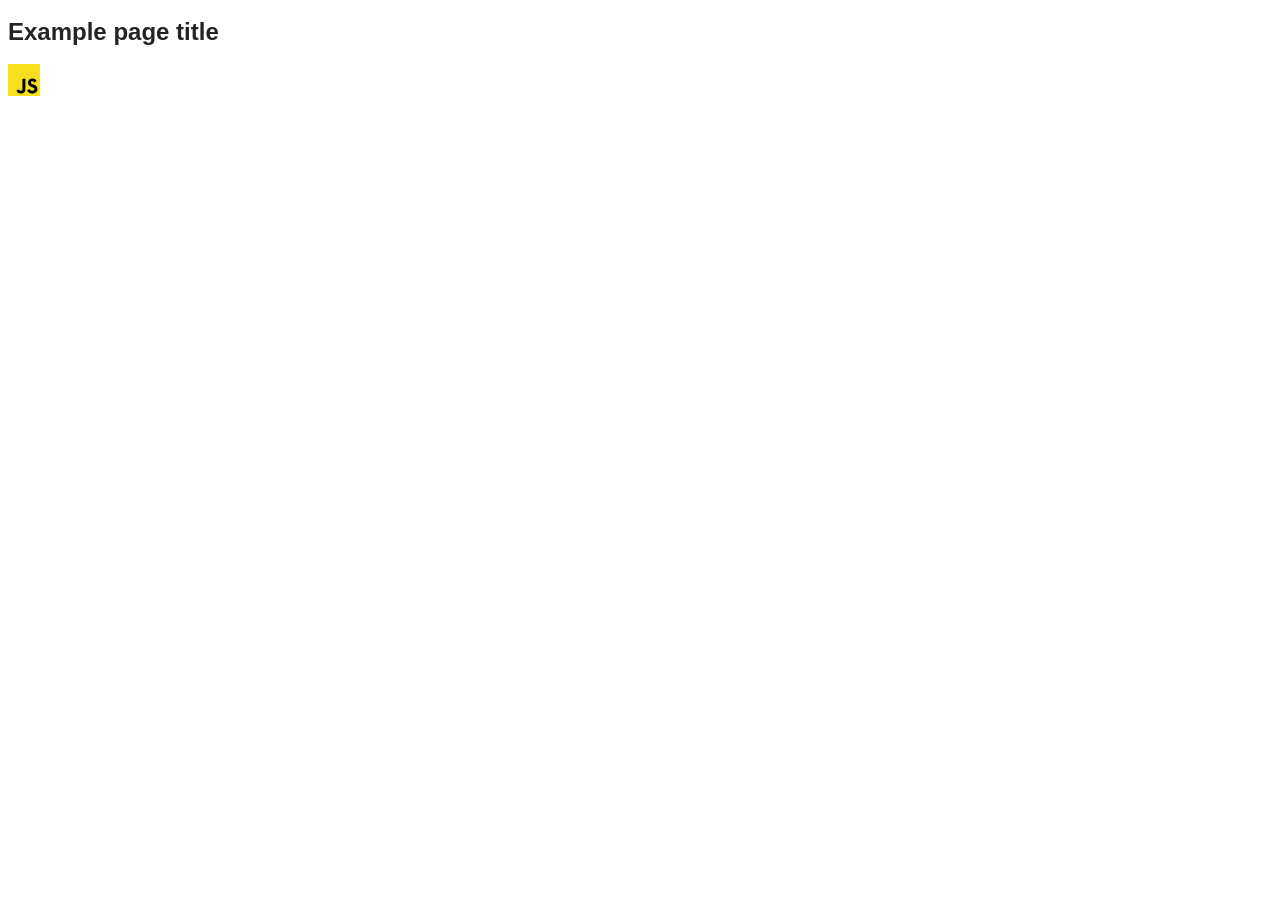
==== src/index.html @ 571d2d41 "Initial commit" ====
<!DOCTYPE html>
<html lang="en">
  <head>
    <meta charset="UTF-8" />
    <link rel="icon" type="image/svg+xml" href="/favicon.svg" />
    <meta name="viewport" content="width=device-width, initial-scale=1.0" />
    <title>Vanilla App Template</title>
    <link rel="stylesheet" href="./css/styles.css" />
  </head>
  <body>
    <load ="partials/header.html" />

    <section>
      <h1>Example page title</h1>
      <!-- Path to images as from index.html file -->
      <img src="./img/javascript.svg" alt="" />
    </section>

    <!-- Loads the specified .html file -->
    <load ="partials/vite-promo.html" />

    <script type="module" src="./main.js"></script>
  </body>
</html>
---- src/css/styles.css ----
/**
  |============================
  | include css partials with
  | default @import url()
  |============================
*/
@import url('./reset.css');
@import url('./vite-promo.css');
@import url('./header.css');

:root {
  font-family: Inter, Avenir, Helvetica, Arial, sans-serif;
  font-size: 16px;
  line-height: 24px;
  font-weight: 400;

  color: #242424;
  background-color: rgba(255, 255, 255, 0.87);

  font-synthesis: none;
  text-rendering: optimizeLegibility;
  -webkit-font-smoothing: antialiased;
  -moz-osx-font-smoothing: grayscale;
  -webkit-text-size-adjust: 100%;
}
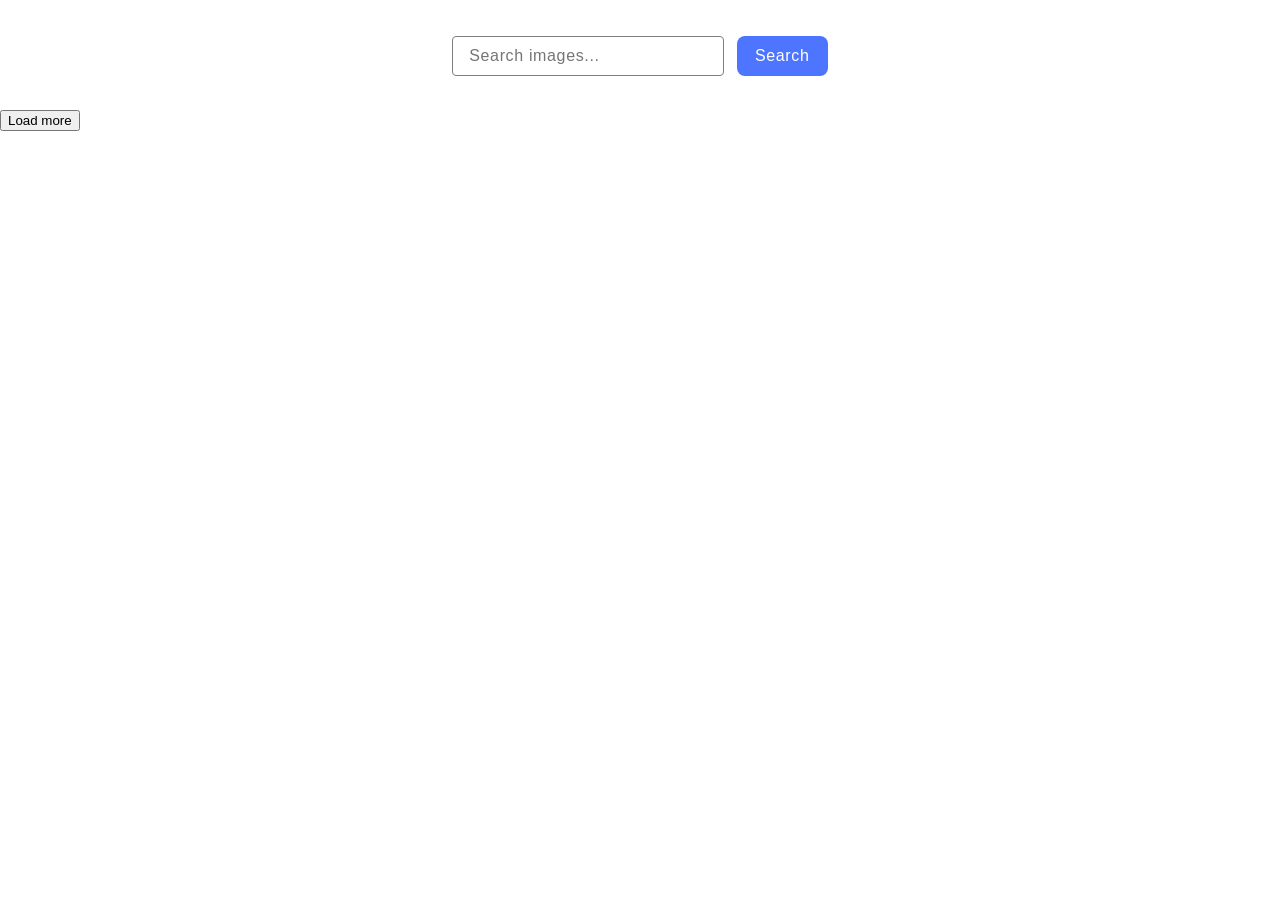
==== commit f8fb5dd8: "start do hw12" ====
--- a/src/index.html
+++ b/src/index.html
@@ -8,17 +8,12 @@
     <link rel="stylesheet" href="./css/styles.css" />
   </head>
   <body>
-    <load ="partials/header.html" />
-
-    <section>
-      <h1>Example page title</h1>
-      <!-- Path to images as from index.html file -->
-      <img src="./img/javascript.svg" alt="" />
-    </section>
-
-    <!-- Loads the specified .html file -->
-    <load ="partials/vite-promo.html" />
-
+    <form class="search-form">
+      <input type="text" name="user_keyword" placeholder="Search images..." />
+      <button class="search-btn" type="submit">Search</button>
+    </form>
+    <ul class="gallery"></ul>
+    <button class="load-more-btn" type="button">Load more</button>
     <script type="module" src="./main.js"></script>
   </body>
 </html>
--- a/src/css/styles.css
+++ b/src/css/styles.css
@@ -1,12 +1,4 @@
-/**
-  |============================
-  | include css partials with
-  | default @import url()
-  |============================
-*/
 @import url('./reset.css');
-@import url('./vite-promo.css');
-@import url('./header.css');
 
 :root {
   font-family: Inter, Avenir, Helvetica, Arial, sans-serif;
@@ -23,3 +15,102 @@
   -moz-osx-font-smoothing: grayscale;
   -webkit-text-size-adjust: 100%;
 }
+
+.loader {
+  position: absolute;
+  left: 50%;
+  width: 48px;
+  height: 48px;
+  border: 5px solid;
+  border-color: #ff3d00 transparent;
+  border-radius: 50%;
+  display: inline-block;
+  box-sizing: border-box;
+  animation: rotation 1s linear infinite;
+}
+
+@keyframes rotation {
+  0% {
+    transform: rotate(0deg);
+  }
+  100% {
+    transform: rotate(360deg);
+  }
+}
+
+body {
+  margin: 36px 0;
+}
+
+.search-form {
+  text-align: center;
+  margin-bottom: 32px;
+}
+
+input {
+  width: 272px;
+  height: 40px;
+  border: 1px solid #808080;
+  border-radius: 4px;
+  padding-left: 16px;
+  margin-right: 8px;
+  font-size: 16px;
+  letter-spacing: 0.04em;
+  outline: transparent;
+}
+
+input:hover {
+  border-color: #000;
+}
+
+input:focus {
+  border-color: #4e75ff;
+}
+
+.gallery {
+  display: flex;
+  flex-wrap: wrap;
+  gap: 24px;
+  max-width: 1128px;
+  margin: 0 auto;
+}
+
+.item {
+  border: 1px solid #808080;
+  max-width: 360px;
+  overflow: hidden;
+}
+
+.item-desc {
+  display: flex;
+  justify-content: space-around;
+  text-align: center;
+}
+
+.item-link {
+  display: block;
+  width: 360px;
+  height: 152px;
+}
+
+.item-img {
+  width: 100%;
+  height: 100%;
+  object-fit: cover;
+}
+
+.search-btn {
+  border-radius: 8px;
+  width: 91px;
+  height: 40px;
+  border: none;
+  background-color: #4e75ff;
+  font-size: 16px;
+  letter-spacing: 0.04em;
+  color: #fff;
+}
+
+.search-btn:hover,
+.search-btn:focus {
+  background-color: #6c8cff;
+}
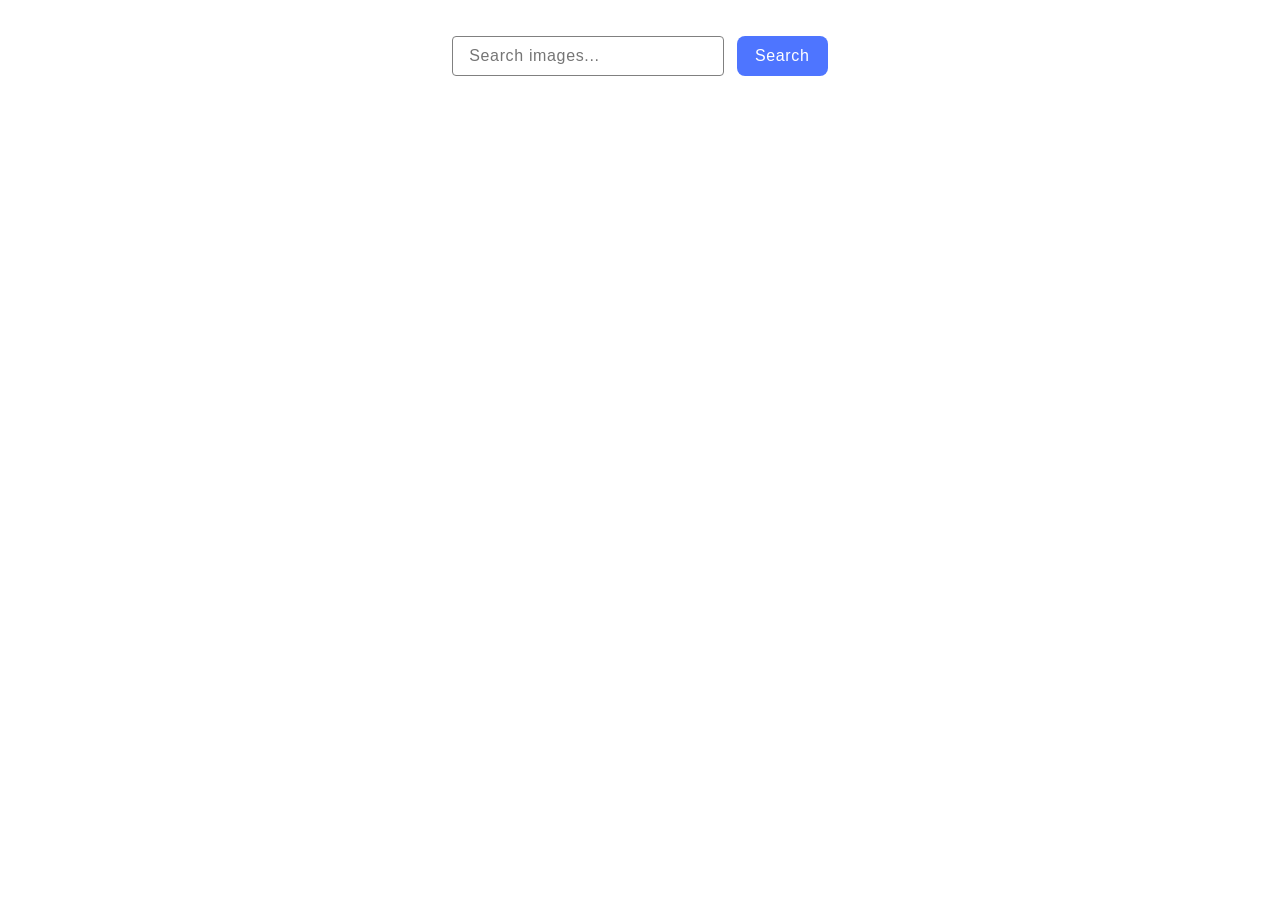
==== commit 77d437dd: "first check" ====
--- a/src/index.html
+++ b/src/index.html
@@ -13,7 +13,9 @@
       <button class="search-btn" type="submit">Search</button>
     </form>
     <ul class="gallery"></ul>
-    <button class="load-more-btn" type="button">Load more</button>
+    <button class="load-more-btn" type="button" style="display: none">
+      Load more
+    </button>
     <script type="module" src="./main.js"></script>
   </body>
 </html>
--- a/src/css/styles.css
+++ b/src/css/styles.css
@@ -17,16 +17,20 @@
 }
 
 .loader {
-  position: absolute;
-  left: 50%;
+  margin-left: auto;
+  margin-right: auto;
   width: 48px;
   height: 48px;
   border: 5px solid;
   border-color: #ff3d00 transparent;
   border-radius: 50%;
-  display: inline-block;
+  display: block;
   box-sizing: border-box;
   animation: rotation 1s linear infinite;
+}
+
+.loader.own-styles {
+  margin-top: 32px;
 }
 
 @keyframes rotation {
@@ -114,3 +118,22 @@
 .search-btn:focus {
   background-color: #6c8cff;
 }
+
+.load-more-btn {
+  margin-left: auto;
+  margin-right: auto;
+  margin-top: 32px;
+  border-radius: 8px;
+  width: 125px;
+  height: 40px;
+  border: none;
+  background-color: #4e75ff;
+  font-size: 16px;
+  letter-spacing: 0.04em;
+  color: #fff;
+}
+
+.load-more-btn:hover,
+.load-more-btn:focus {
+  background-color: #6c8cff;
+}
